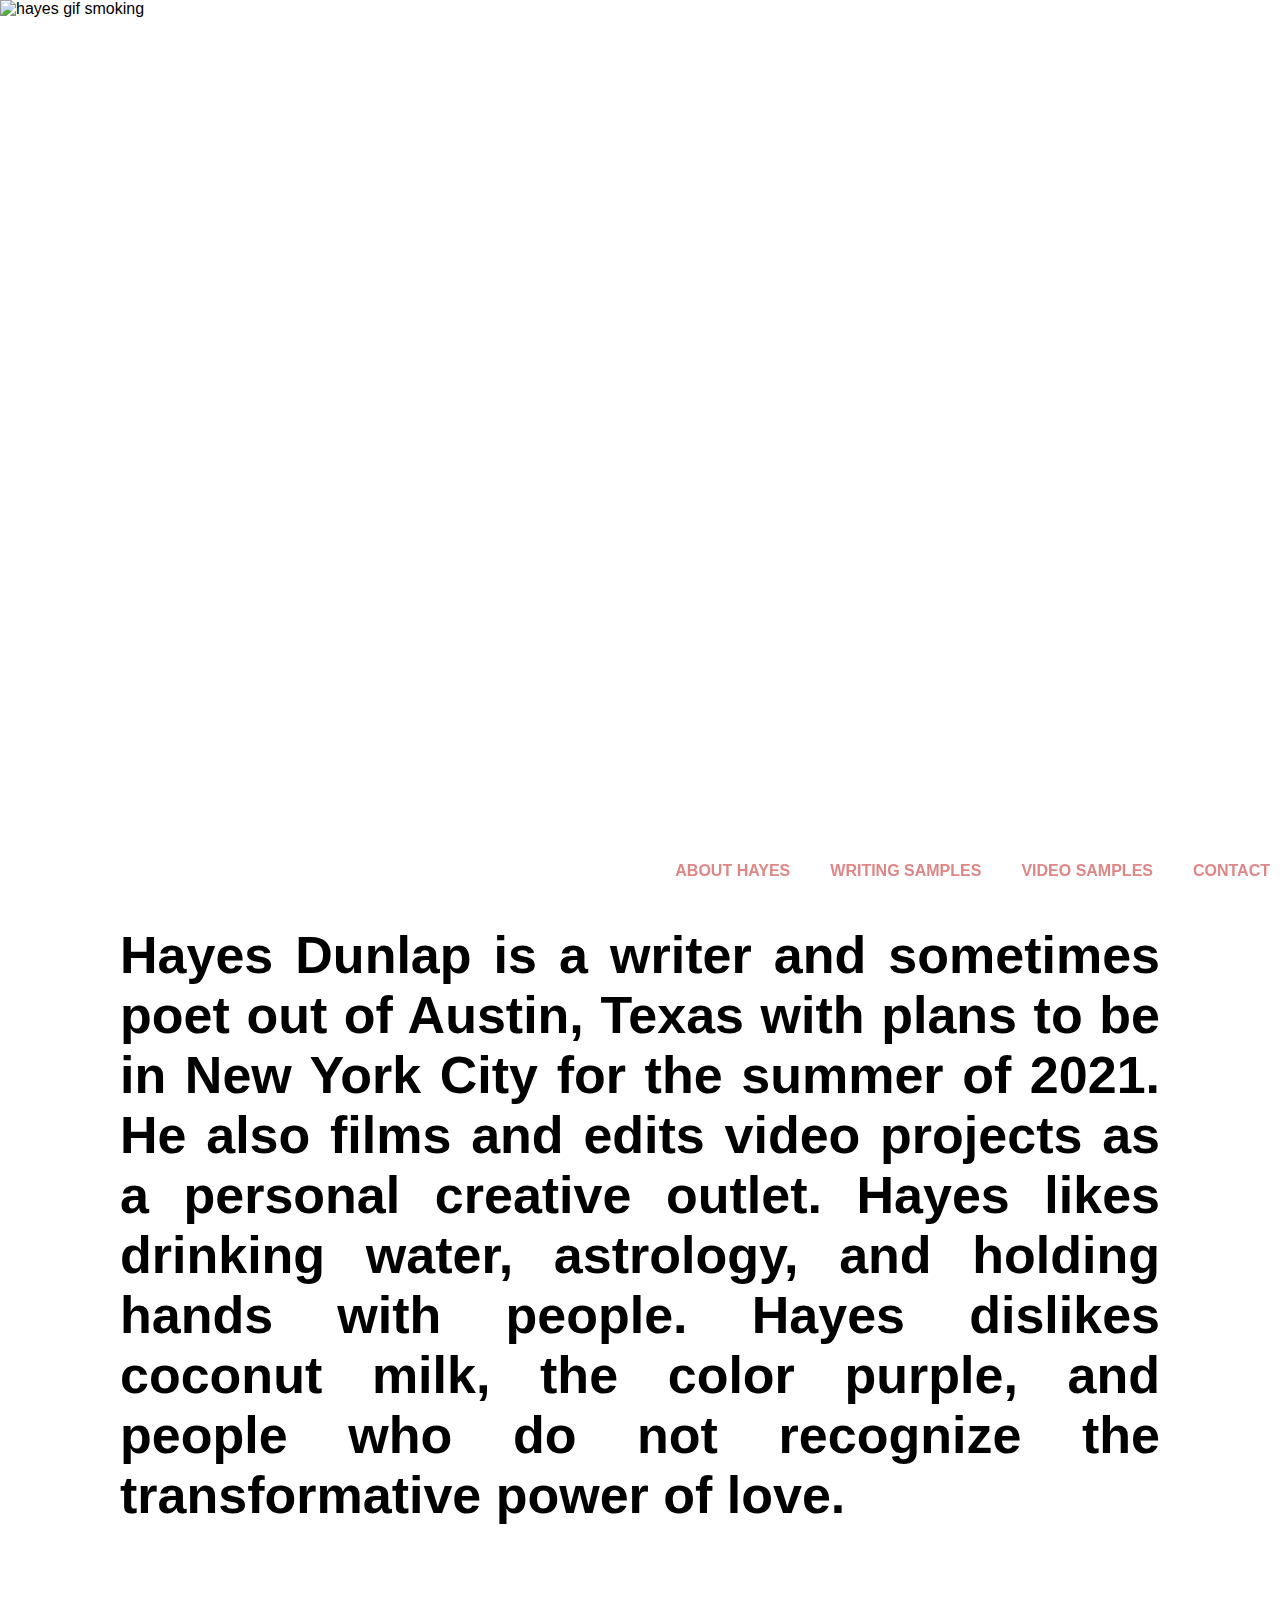
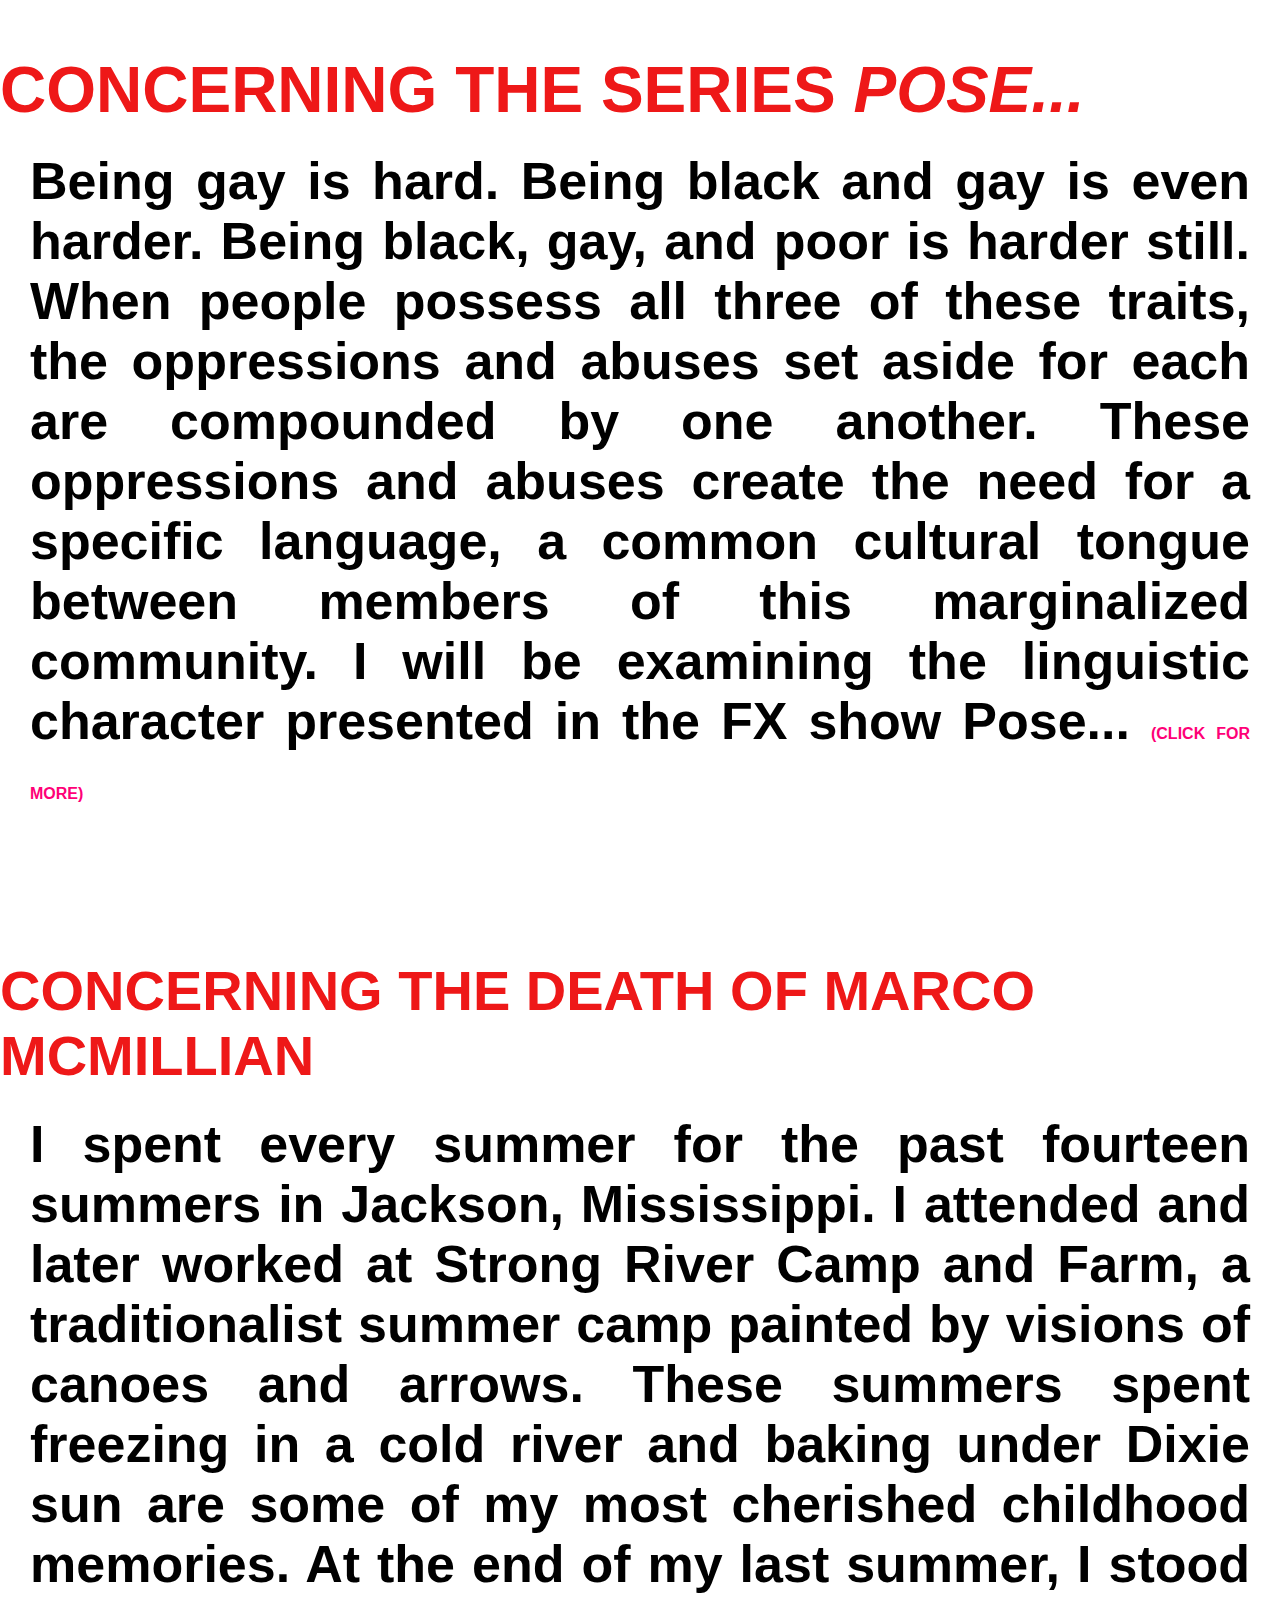
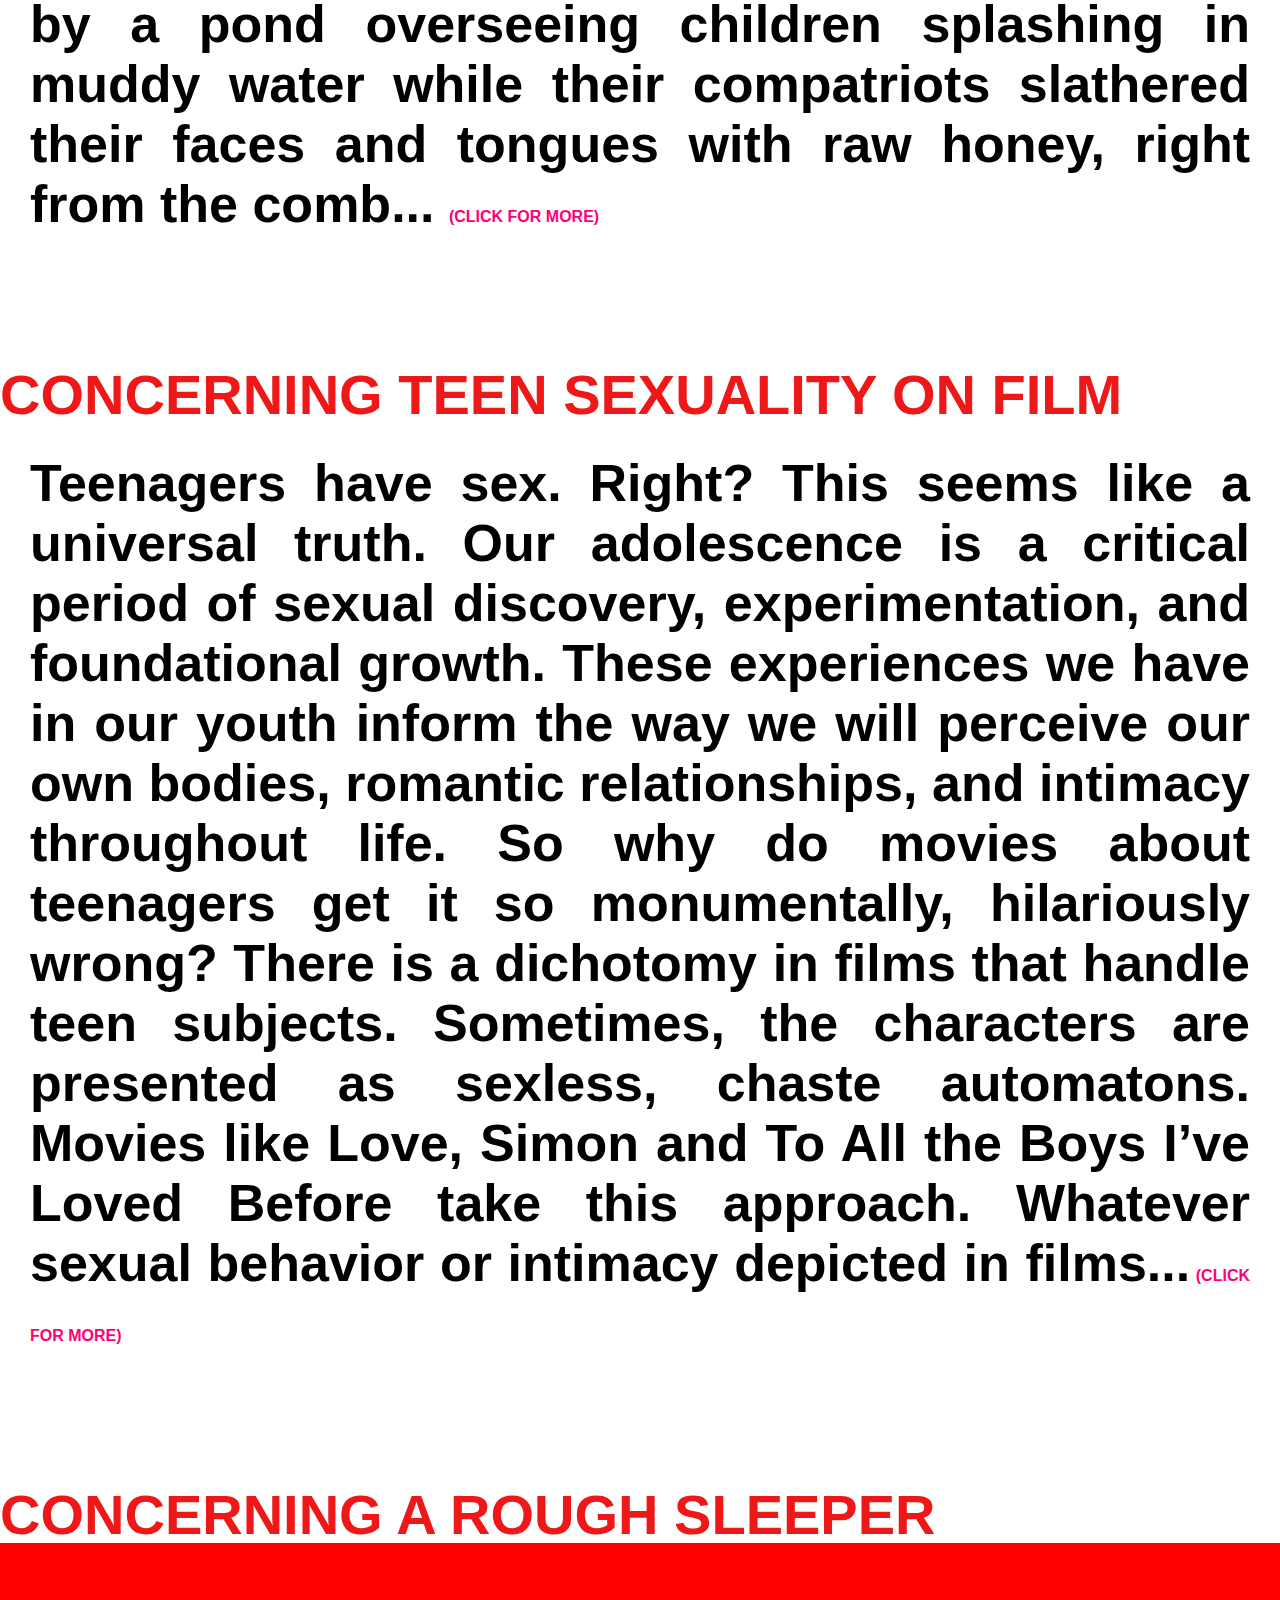
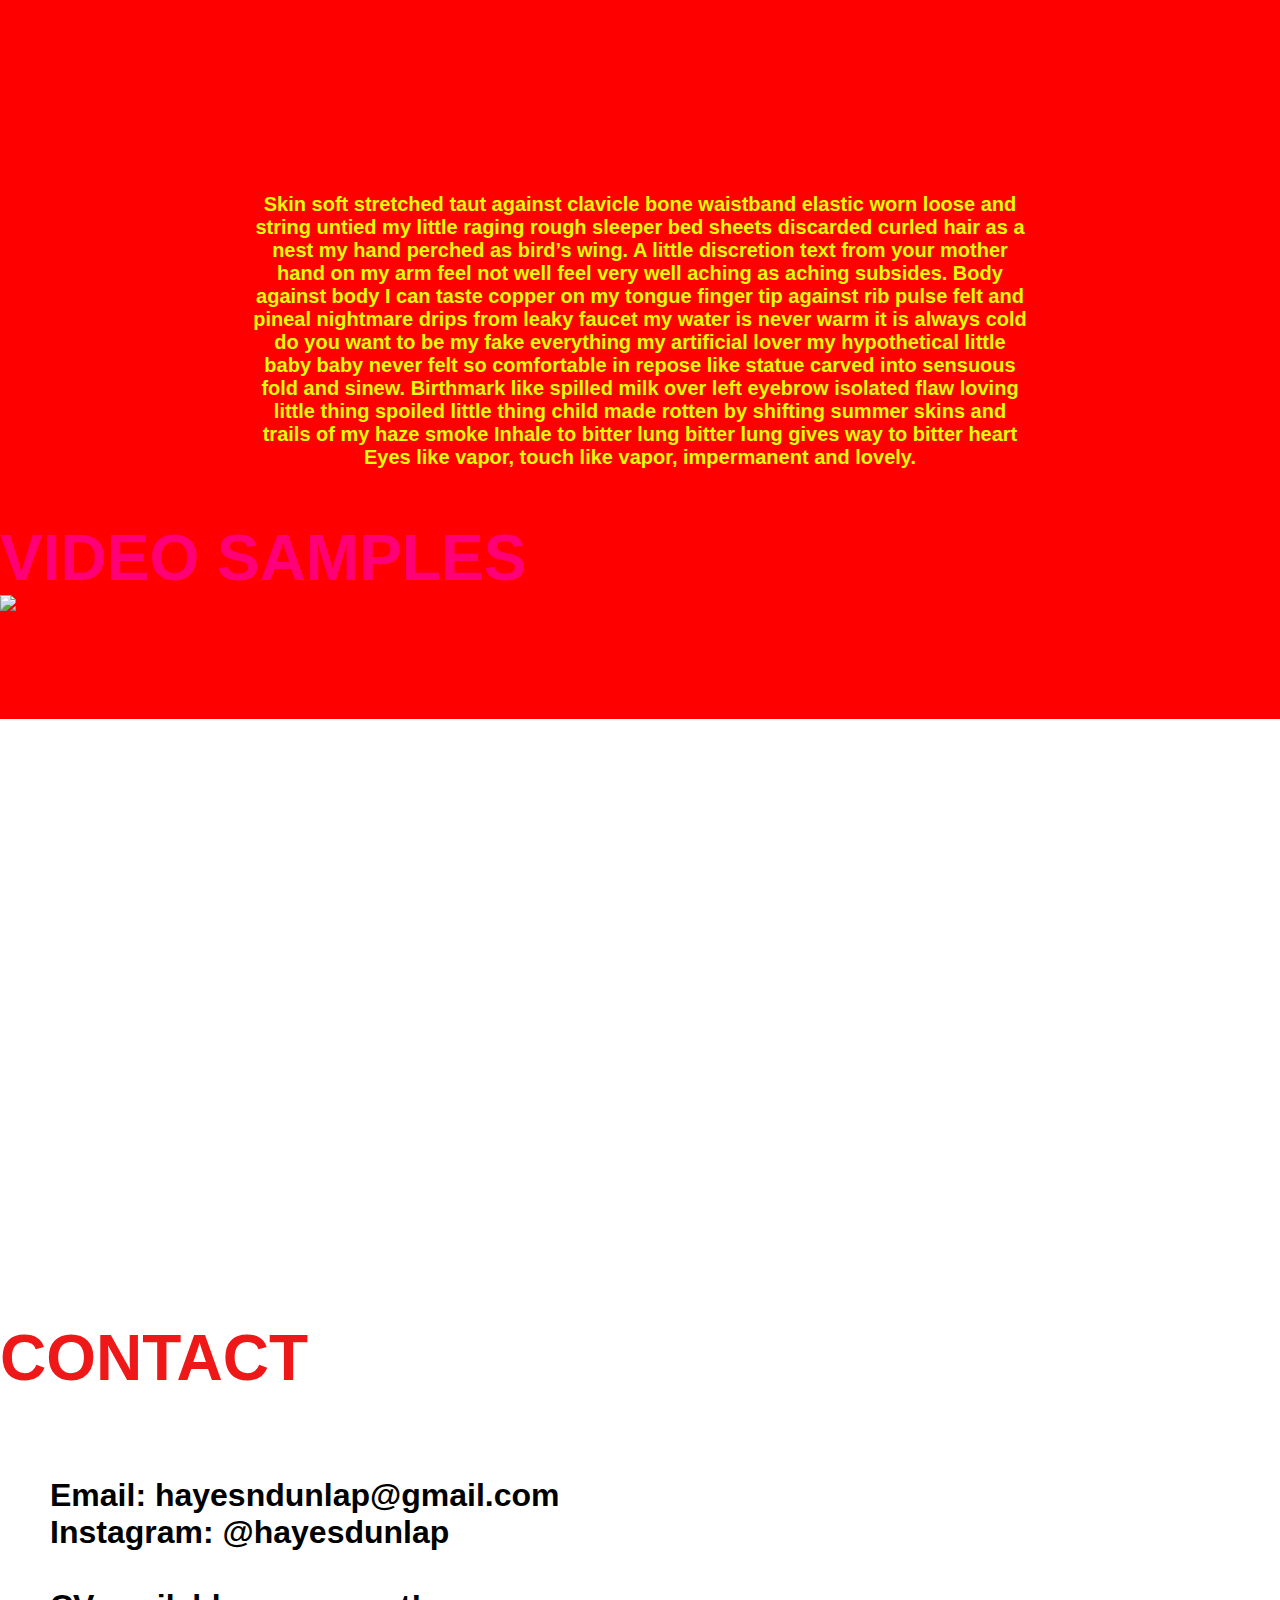
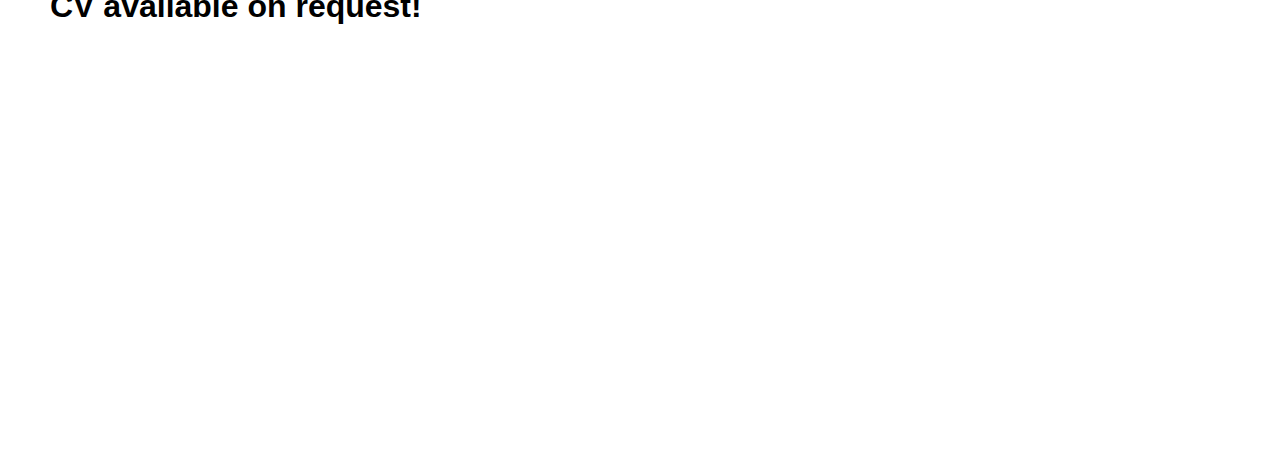
==== index.html @ b85bc540 "Add files via upload" ====
<!-- (づ｡◕‿‿◕｡)づ code by (ﾉ◕ヮ◕)ﾉ*:･ﾟ✧ asreen zangana ✧ﾟ･: *ヽ(◕ヮ◕ヽ) ʕ•ᴥ•ʔ (ㅅꈍ﹃ꈍ)*gᵒᵒᒄ ᵑⁱgᑋᵗ♡(ꈍ﹃ꈍㅅ)* -->
<!DOCTYPE html>
<html lang="en">
<head>
    <meta charset="UTF-8">
    <meta name="viewport" content="width=device-width, initial-scale=1.0">
    <title>Document</title>
    <link rel="stylesheet" href="styles.css">
    <link rel="preconnect" href="https://fonts.gstatic.com">
    <link href="https://fonts.googleapis.com/css2?family=Roboto:wght@900&display=swap" rel="stylesheet">
</head>
<body>
    <nav>
    <ul class="nav-bar">
        <li><a class="tab-a" id="abt-tab" href="#about-tab">about hayes</a></li>
        <li><a class="tab-a" id="wrtng-tab" href="#writing-tab">writing samples</a></li>
        <li><a class="tab-a" id="vid-tab" href="#video-tab">video samples</a></li>
        <li><a class="tab-a" id="cnt-tab" href="#contact-tab">contact</a></li>
    </ul>
</nav>
<div class="homescreenpages" id="home-tab">
<img class="gif-hayes-home" src="hayes-gifbigger.gif" alt="hayes gif smoking">
</div>
<div class="homescreenpages" id="about-tab">
    <h3 class="hayesbio">Hayes Dunlap is a writer and sometimes poet out of Austin, Texas with plans to be in New York City for the summer of 2021. He also films and edits video projects as a personal creative outlet. Hayes likes drinking water, astrology, and holding hands with people. Hayes dislikes coconut milk, the color purple, and people who do not recognize the transformative power of love.</h3> 
</div>
<div class="homescreenpages" id="posetitle">
    <h2 class="pose-title">Concerning the Series <em>Pose...</em></h2>
</div>

<div class="homescreenpages" id="writing-tab">
    <h3 class="poseparagraph">
        Being gay is hard. Being black and gay is even harder. Being black, gay, and poor is harder still. When people possess all three of these traits, the oppressions and abuses set aside for each are compounded by one another. These oppressions and abuses create the need for a specific language, a common cultural tongue between members of this marginalized community. I will be examining the linguistic character presented in the FX show Pose... <a href="pose.html" class="pose-link">(click for more)</a></h3>

<br>
<div class="homescreenpages" id="marcotitle">
    <h2 class="marco-title">Concerning the Death of Marco McMillian</h2>
</div>
    <h3 class="marcoparagraph">
        I spent every summer for the past fourteen summers in Jackson, Mississippi. I attended and later worked at Strong River Camp and Farm, a traditionalist summer camp painted by visions of canoes and arrows. These summers spent freezing in a cold river and baking under Dixie sun are some of my most cherished childhood memories. At the end of my last summer, I stood by a pond overseeing children splashing in muddy water while their compatriots slathered their faces and tongues with raw honey, right from the comb... <a href="marco.html" class="marco-link">(click for more)</a>
    </h3>
    <div class="homescreenpages" id="teentitle">
        <h2 class="teen-title">Concerning Teen Sexuality on Film</h2>
    </div>
    <h3 class="teenparagraph">
        Teenagers have sex. Right? This seems like a universal truth. Our adolescence is a critical period of sexual discovery, experimentation, and foundational growth. These experiences we have in our youth inform the way we will perceive our own bodies, romantic relationships, and intimacy throughout life. So why do movies about teenagers get it so monumentally, hilariously wrong?

        There is a dichotomy in films that handle teen subjects. Sometimes, the characters are presented as sexless, chaste automatons. Movies like Love, Simon and To All the Boys I’ve Loved Before take this approach. Whatever sexual behavior or intimacy depicted in films...<a href="teen.html" class="teen-link"> (click for more)</a>
    </h3>
    <div class="homescreenpages" id="roughtitle">
        <h2 class="rough-title">Concerning a Rough Sleeper</h2>
    </div>
        <h3 class="roughparagraph">
    Skin soft stretched taut against clavicle bone
waistband elastic worn loose and string untied
my little raging rough sleeper bed sheets discarded
curled hair as a nest my hand perched as bird’s wing.
A little discretion text from your mother hand on my arm 
feel not well feel very well aching as aching subsides.
Body against body I can taste copper on my tongue
finger tip against rib pulse felt and pineal nightmare drips
from leaky faucet my water is never warm it is always cold 
do you want to be my fake everything my artificial lover 
my hypothetical little baby baby never felt so comfortable in
repose like statue carved into sensuous fold and sinew.
Birthmark like spilled milk over left eyebrow isolated flaw
loving little thing spoiled little thing child made rotten by 
shifting summer skins and trails of my haze smoke
Inhale to bitter lung bitter lung gives way to bitter heart
Eyes like vapor, touch like vapor, impermanent and lovely.

</h3>

    </h3>
</div>
<div class="homescreenpages" id="video-tab">
<h2 class="videotab"><a href="video.html" class="video-link"> video samples</a></h2>
<img class="gif-friend-home" src="ezgif.com-gif-maker (1).gif">

</div>

<div class="homescreenpages" id="contact-tab">
<h2 class="contact-title">contact</h2>
<h3 class="contact-info">Email: hayesndunlap@gmail.com<br>
    Instagram: @hayesdunlap<br><br>
     
    CV available on request!</h3>
</div>

<script src="my.js"></script>
</body>
</html>
---- styles.css ----
html{scroll-behavior: smooth;}
body{ margin: 0; padding:0;font-family: Arial, Helvetica, sans-serif;}
h3{
    font-size: 1rem;
}
nav{
    width: 100%;
    overflow: hidden;
    position: fixed;
    top: 0;

}
ul{
    list-style: none;
    position: fixed;
    right: 0;
    bottom: 0;
    padding-right: 10px;
    padding-bottom: 0;
    margin-bottom: 0;
}
.home-button{
    color: red;
    font-weight: bold;
    text-decoration: none;
    position:fixed;
    right:0;
    padding-right:10px;
}

li{
    float: left;
}

/* css media grid */
/* .nav-bar{grid-area:nav;} */
#home-tab{grid-area:home;}
.hayesbio{grid-area:bio;}
.pose-title{grid-area:posetitle;}
.poseparagraph{grid-area:pose;}
.marco-title{grid-area:marcotitle;}
.marcoparagraph{grid-area:marco;}
.teen-title{grid-area:teentitle;}
.teenparagraph{grid-area:teen;}
.rough-title{grid-area:roughtitle;}
.roughparagraph{grid-area:rough;}
.video-tab{grid-area:video;}
.gif-friend-home{grid-area:gifhome;}
.contact-title{grid-area:contacttitle;}
.contact-info{grid-area:contactinfo;}

.nav-bar{
    text-align: center;
}

a{text-decoration:none; color:rgb(255, 0, 119);}
a:hover{color: rgb(255, 81, 0);}

.tab-a{
    text-decoration: none;
    padding: 20px; 
    display: block;
    text-transform: uppercase;
    font-weight: bold;
    color: rgb(223, 135, 135);
    right: 0;
    bottom: 0;
    border-radius: 2px;
    width:100%;
  
}
.hayes-home{
  height: 100%;
  width: 100%;
  text-decoration: none;
  display: flex;
  position: fixed;
  align-items: center;
  justify-content: center;
  font-size: 2rem;
  font-family: Arial, Helvetica, sans-serif;
  color:rgb(255, 0, 119);
}
.imghayes{
    width: 100%;
}
.videos{
    display: flex;
    position: fixed;

}
#homepage{
        height: 800px;
        display: inline-block;
        width: 100%; 
    }
.gif-hayes-home{
    width:100%;
}
.gif-friend-home{
    width:100%;
}

#home-tab{
        height: 800px;
        display: inline-block;
        width: 100%;
        background-color: white;
    }
#about-tab{
    height: 800px;
    display: inline-block;
    width: 100%;
    background-color: white;
}
.hayesbio{
    color:black;
    font-weight: bold;
    padding: 120px; 
    margin-top:5px;
    text-align: justify;
    font-size: 3.25rem;
}
.poseparagraph{
    font-weight: bold;
    padding: 30px; 
    margin-top:5px;
    text-align: justify;
    font-size: 3.25rem;
}
.marcoparagraph{
    font-weight: bold;
    padding: 30px; 
    margin-top:5px;
    text-align: justify;
    font-size: 3.25rem;
}
.teenparagraph{
    font-weight: bold;
    padding: 30px; 
    margin-top:5px;
    text-align: justify;
    font-size: 3.25rem;
}
.roughparagraph{
    color:black;
    font-weight: bold;
    padding: 250px; 
    margin-top:5px;
    text-align: center;
    font-size: 1.25rem;
    background-color:#FE0000;
    color: rgb(228, 252, 10);
}
#roughtitle{
    height: 50px;
    display: inline-block;
    width: 100%; 
}
.rough-title{
    color:#ee1818;
    font-size: 3.5rem;
    text-transform: uppercase;
    margin-bottom: 0;
}

#teentitle{
    height: 100px;
    display: inline-block;
    width: 100%; 
}
.teen-title{
    color:#ee1818;
    font-size: 3.5rem;
    text-transform: uppercase;
    margin-bottom: 0;
}
.teen-link{
    font-size: 1rem;
    text-transform: uppercase;
}
#marcotitle{
    height: 100px;
    display: inline-block;
    width: 100%; 
}
.marco-title{
    color:#ee1818;
    font-size: 3.5rem;
    text-transform: uppercase;
    margin-bottom: 0;
}
#writing-tab{
    height: 800px;
    display: inline-block;
    width: 100%; 
}
#posetitle{
    height: 100px;
    display: inline-block;
    width: 100%; 
}
.pose-title{
    color:#ee1818;
    font-size: 4rem;
    text-transform: uppercase;
    margin-bottom: 0;
}
.pose-paragraph, .marco-paragraph, .teen-paragraph{
        color:#ee1818;
        font-size: 4rem;
        text-transform: uppercase;
        margin-bottom: 0;

    }
#pose-pg, #marco-pg, #teen-pg{
    padding:20px;
    text-align: justify;
}
#video-tab{
    height: 800px;
    display: inline-block;
    width: 100%; 
}
.videotab{
    color:#ee1818;
    font-size: 4rem;
    text-transform: uppercase;
    margin-bottom: 0;
}
#contact-tab{
    height: 800px;
    display: inline-block;
    width: 100%; 
}
#posepg{
    font-weight: bold;
    padding: 30px; 
    margin-top:5px;
    text-align: justify;
    font-size: 3.25rem;
}
.pose-link{
    font-size: 1rem;
    text-transform: uppercase;
}
#pose-pg, #marco-pg, #teen-pg{
    font-size: 4rem;
    color:white;
}
.pose-body, .marco-body, .teen-body{
    background-color:black;
}
.marco-link{
    font-size: 1rem;
    text-transform: uppercase;
}
.contact-title{
    color:#ee1818;
    font-size: 4rem;
    text-transform: uppercase;
    margin-bottom: 0;
}
.contact-info{
    font-size: 2rem;
    padding: 50px;
}



@media only screen 
    and (min-width: 200px) and (max-width: 600px){
    .nav-bar
    {
        text-align:justify;
        font-size:.25rem;
        height:50px;
        padding-left:10px;
    }
    .container{
        display:grid!important;
        grid-template-columns: 1fr;
        grid-auto-rows: 1fr;
        grid-gap:10px;
        grid-template-areas: 
        "home"
        "bio"
        "posetitle"
        "pose"
        "marcotitle"
        "marco"
        "teentitle"
        "teen"
        "roughtitle"
        "rough"
        "video"
        "gifhome"
        "contacttile"
        "contactinfo";
        height: 100vh;
        width: 100vw;
    
    }
    .gif-hayes-home{
        height:300px;
    
    }
    #pose-pg, #marco-pg, #teen-pg{
        font-size:1.5rem;
    }
    .hayesbio{
        font-size:.75rem;
        padding-top:30px;
        padding-bottom:40px;
        padding-right: 20px;
        padding-left:20px;
    }
    #home-tab{
        height:300px;
    }
    #about-tab{
        height:100px;
    }
    .pose-title{
        font-size:1rem;
        padding-top:60px;
    }
    .poseparagraph{
        font-size:.75rem;
        padding-top:0;
    }
    .pose-paragraph, .marco-paragraph, .teen-paragraph{
        font-size:2rem;
    }
    .pose-link, .marco-link, .teen-link{
        font-size:.75rem;
    }
    .marco-title{
        font-size:1rem;
    }
    #marcotitle{
        height:75px;
    }
    .marcoparagraph{
        font-size:.75rem;
        padding-top:0;

    }
    .teen-title{
        font-size:1rem;
    }
    #teentitle{
        height:50px;
    }
    .teenparagraph{
        font-size:.75rem;
        padding-top:0;
    }
    .rough-title{
        font-size:1rem;
    }
    .roughparagraph{
        padding:0;
        font-size:.75rem;
    }
    #video-tab{
        height:550px;
    }
    .videotab{
        font-size:1rem;
        padding-top:150px;
    }
    .contact-title{
        font-size:1rem;
    }
    .contact-info{
        font-size:.75rem;
    }
    /* .gif-friend-home{
        padding-top:150px;
    } */
}
    
    /* #home-tab, #about-tab, #writing-tab{
        height: 200px;
    }
    .gif-hayes-home{
        width:100%;
    }
    .hayesbio{
        padding: 20px;
        font-size: 1rem;
        height: 200px;
    }
    .pose-title, #posetitle, .marco-title, #marcotitle, #teentitle, .teen-title{
        height: 50px;
        padding: 10px 20px;
        font-size: 1rem;
        margin-bottom: 0;
    }
    .pose-paragraph{
        color:#ee1818;
        font-size: 4rem;
        text-transform: uppercase;
        margin-bottom: 0;

    }
    .poseparagraph, .video-link, .marcoparagraph, .teenparagraph, .contact-info, .rough-title{
        padding: 20px;
        font-size: 1rem;
        height: 200px;
        margin-bottom: 0;
    }
    #video-tab{
        height: 80px;
    }
    .roughparagraph{
        height: 300px;
        padding: 20px;
        font-size: 1rem;
    }
    .teenparagraph, .marcoparagraph, .poseparagraph{
        padding-top:0;
    }
    .marco-paragraph, .teen-paragraph, .pose-paragraph{
        font-size: 1.25rem;
        padding-top: 20px;
    }  */

    @media only screen 
    and (min-width: 601px) and (max-width: 1100px){
        body{
            font-size:1rem;
        }
        .tab-a
        {
            width: 50%;
            bottom: 0;
            text-align:justify;
            font-size:.5rem;
        }
        .nav-bar
    {
        text-align:justify;
        font-size:.25rem;
        height:50px;
        padding-left:10px;
    }
    #pose-pg, #marco-pg, #teen-pg{
        font-size:1.5rem;
    }
    .pose-paragraph, .marco-paragraph, .teen-paragraph{
        font-size:2rem;
    }
    .container{
        display:grid!important;
        grid-template-columns: 1fr;
        grid-auto-rows: 1fr;
        grid-gap:10px;
        grid-template-areas: 
        "home"
        "bio"
        "posetitle"
        "pose"
        "marcotitle"
        "marco"
        "teentitle"
        "teen"
        "roughtitle"
        "rough"
        "video"
        "gifhome"
        "contacttile"
        "contactinfo";
        height: 100vh;
        width: 100vw;
    
    }
    .gif-hayes-home{
        height:300px;
    
    }
    .pose-link, .marco-link, .teen-link{
        font-size:.75rem;
    }
    .hayesbio{
        font-size:.75rem;
        padding-top:30px;
        padding-bottom:40px;
        padding-right: 20px;
        padding-left:20px;
    }
    #home-tab{
        height:300px;
    }
    #about-tab{
        height:100px;
    }
    .pose-title{
        font-size:1rem;
        padding-top:60px;
    }
    .poseparagraph{
        font-size:.75rem;
        padding-top:0;
    }
    .marco-title{
        font-size:1rem;
    }
    #marcotitle{
        height:75px;
    }
    .marcoparagraph{
        font-size:.75rem;
        padding-top:0;

    }
    .teen-title{
        font-size:1rem;
    }
    #teentitle{
        height:50px;
    }
    .teenparagraph{
        font-size:.75rem;
        padding-top:0;
    }
    .rough-title{
        font-size:1rem;
    }
    .roughparagraph{
        padding:0;
        font-size:.75rem;
    }
    #video-tab{
        height:550px;
    }
    .videotab{
        font-size:1rem;
        padding-top:150px;
    }
    .contact-title{
        font-size:1rem;
    }
    .contact-info{
        font-size:.75rem;
    }
}

        /* .homescreenpages{
            height: 200px;
        }
        #home-tab, #about-tab, #writing-tab{
            height: 200px;
        }
        .gif-hayes-home{
            width:100%;

        }
        .hayesbio, .poseparagraph, .marcoparagraph,.video-link, .contact-info, .pose-title, #marco-title,.marco-title, .teen-title, .rough-title{
            padding: 20px;
            font-size: 1.25rem;
            height: 200px;
        }
        .teenparagraph{
            height:250px;
            padding: 20px;
            font-size: 1.25rem;
        }
        .roughparagraph{
            padding: 20px;
            font-size: 1.25rem;
            height: 375px;
        }
        .videotab,  #video-tab{height:50px; margin-top:50px; padding-top: 50px; padding-bottom:50px;}
        .marco-paragraph, .teen-paragraph, .pose-paragraph{
            font-size: 1.25rem;
            padding-top: 20px;
        }
    
    }
} */
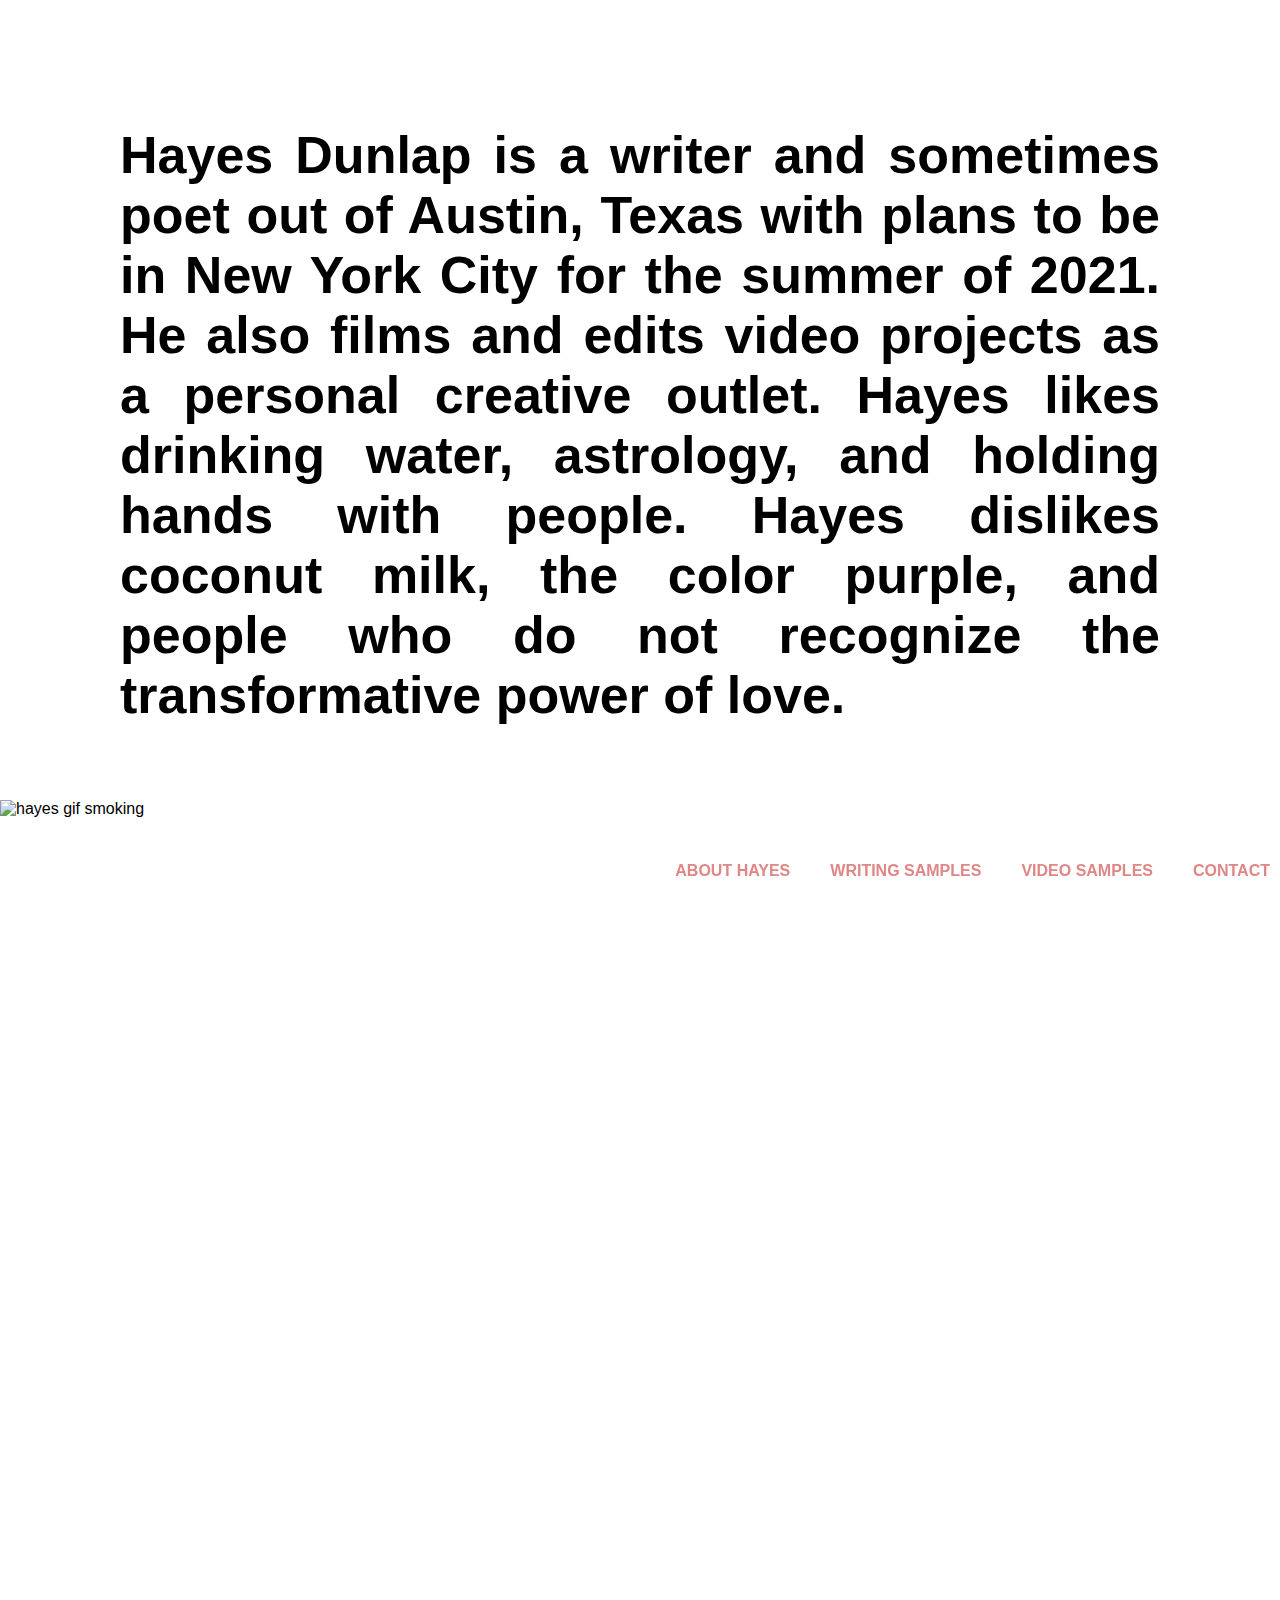
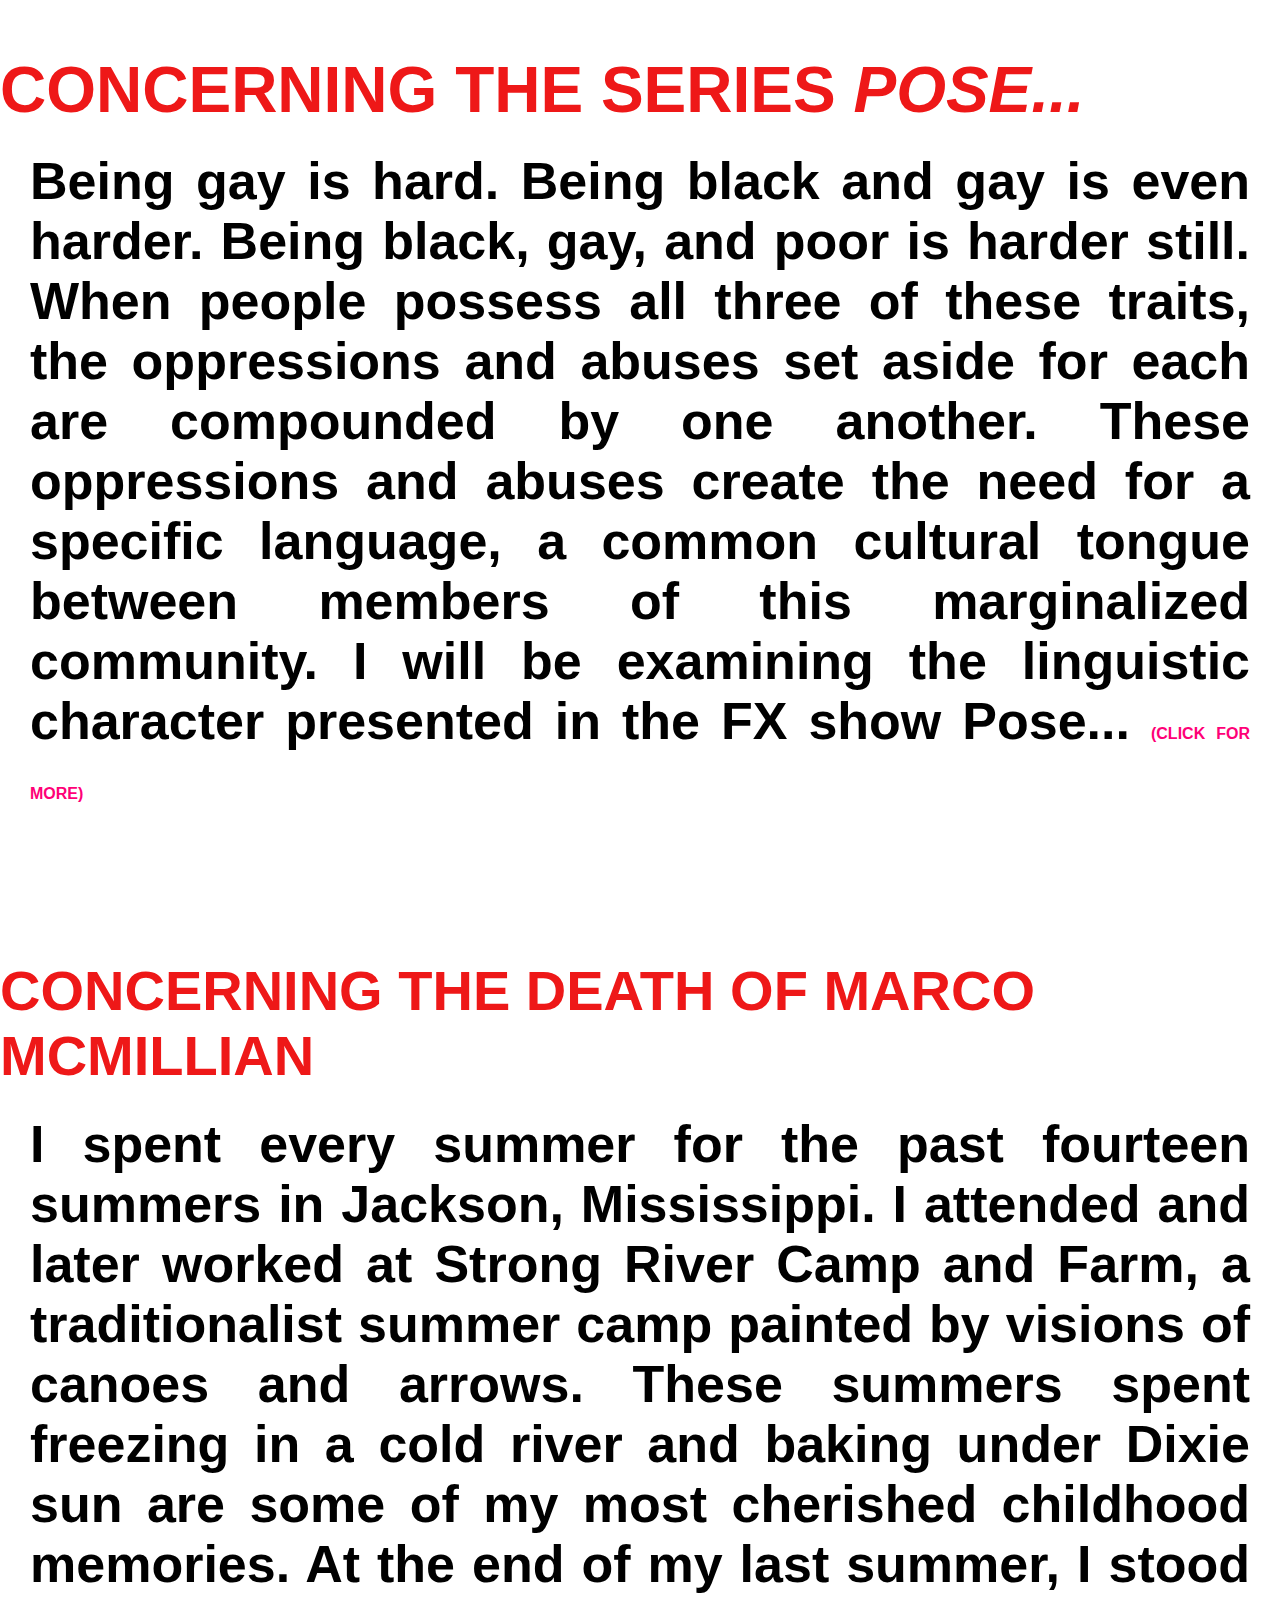
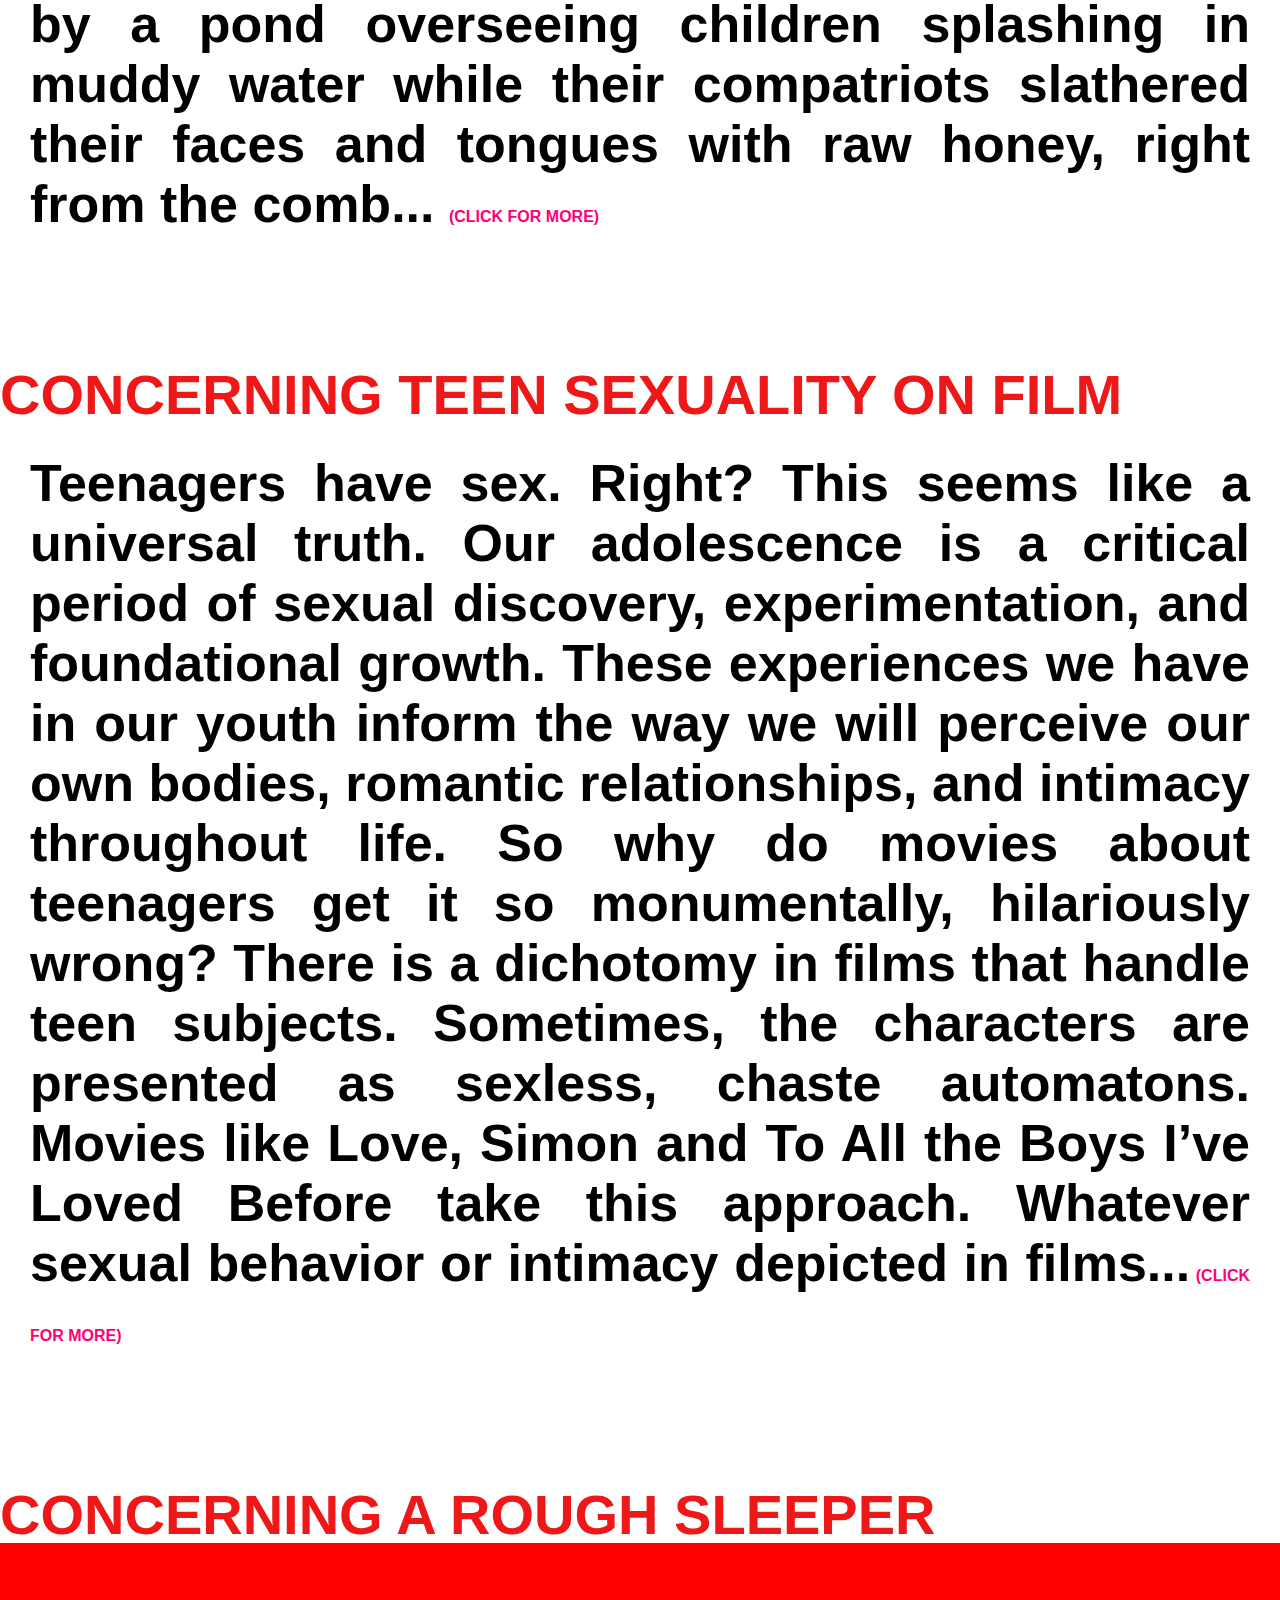
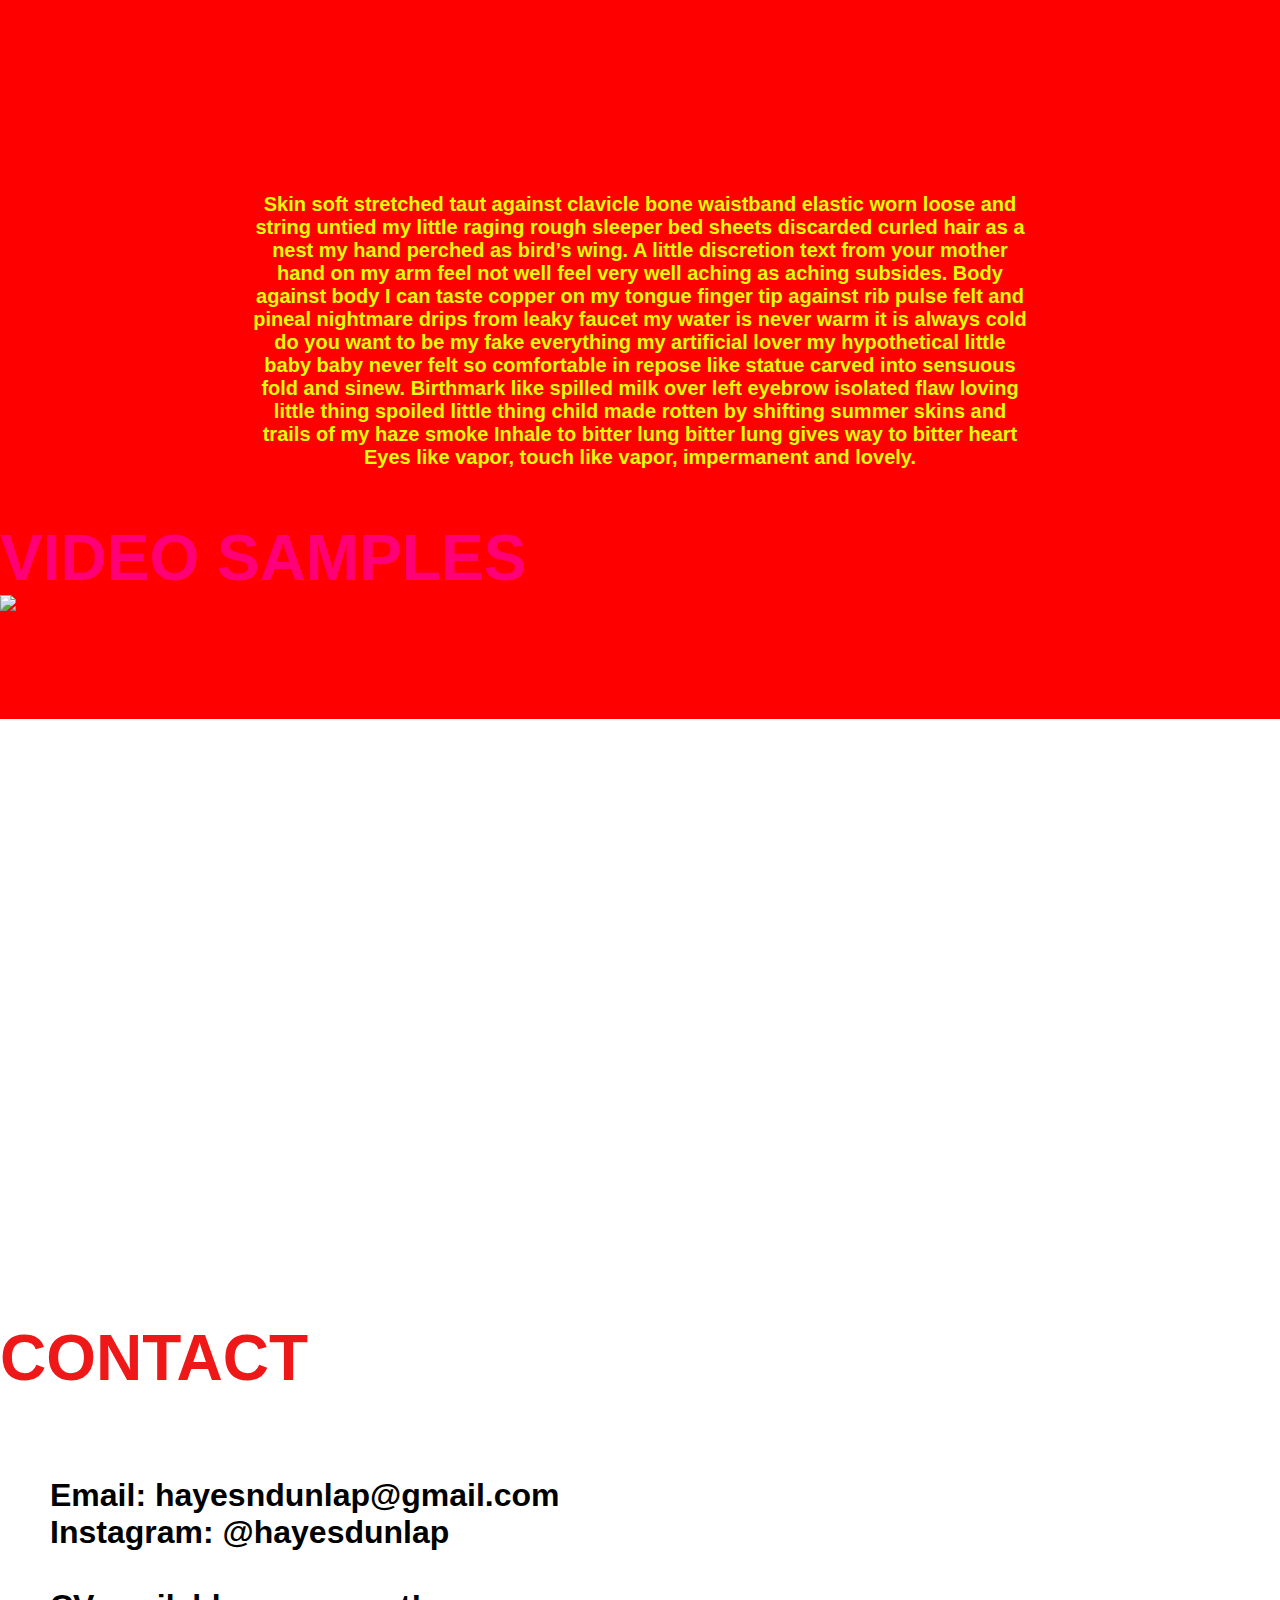
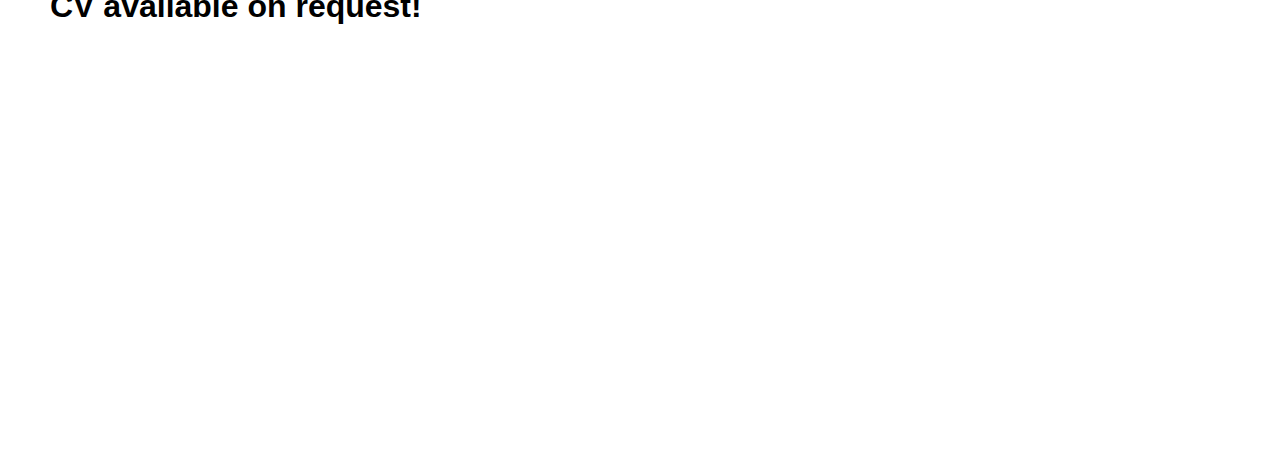
==== commit 79c5743a: "Update index.html" ====
--- a/index.html
+++ b/index.html
@@ -18,12 +18,13 @@
         <li><a class="tab-a" id="cnt-tab" href="#contact-tab">contact</a></li>
     </ul>
 </nav>
-<div class="homescreenpages" id="home-tab">
+    <div class="homescreenpages" id="about-tab">
+    <h3 class="hayesbio">Hayes Dunlap is a writer and sometimes poet out of Austin, Texas with plans to be in New York City for the summer of 2021. He also films and edits video projects as a personal creative outlet. Hayes likes drinking water, astrology, and holding hands with people. Hayes dislikes coconut milk, the color purple, and people who do not recognize the transformative power of love.</h3> 
+</div>
+ <div class="homescreenpages" id="home-tab">
 <img class="gif-hayes-home" src="hayes-gifbigger.gif" alt="hayes gif smoking">
 </div>
-<div class="homescreenpages" id="about-tab">
-    <h3 class="hayesbio">Hayes Dunlap is a writer and sometimes poet out of Austin, Texas with plans to be in New York City for the summer of 2021. He also films and edits video projects as a personal creative outlet. Hayes likes drinking water, astrology, and holding hands with people. Hayes dislikes coconut milk, the color purple, and people who do not recognize the transformative power of love.</h3> 
-</div>
+
 <div class="homescreenpages" id="posetitle">
     <h2 class="pose-title">Concerning the Series <em>Pose...</em></h2>
 </div>
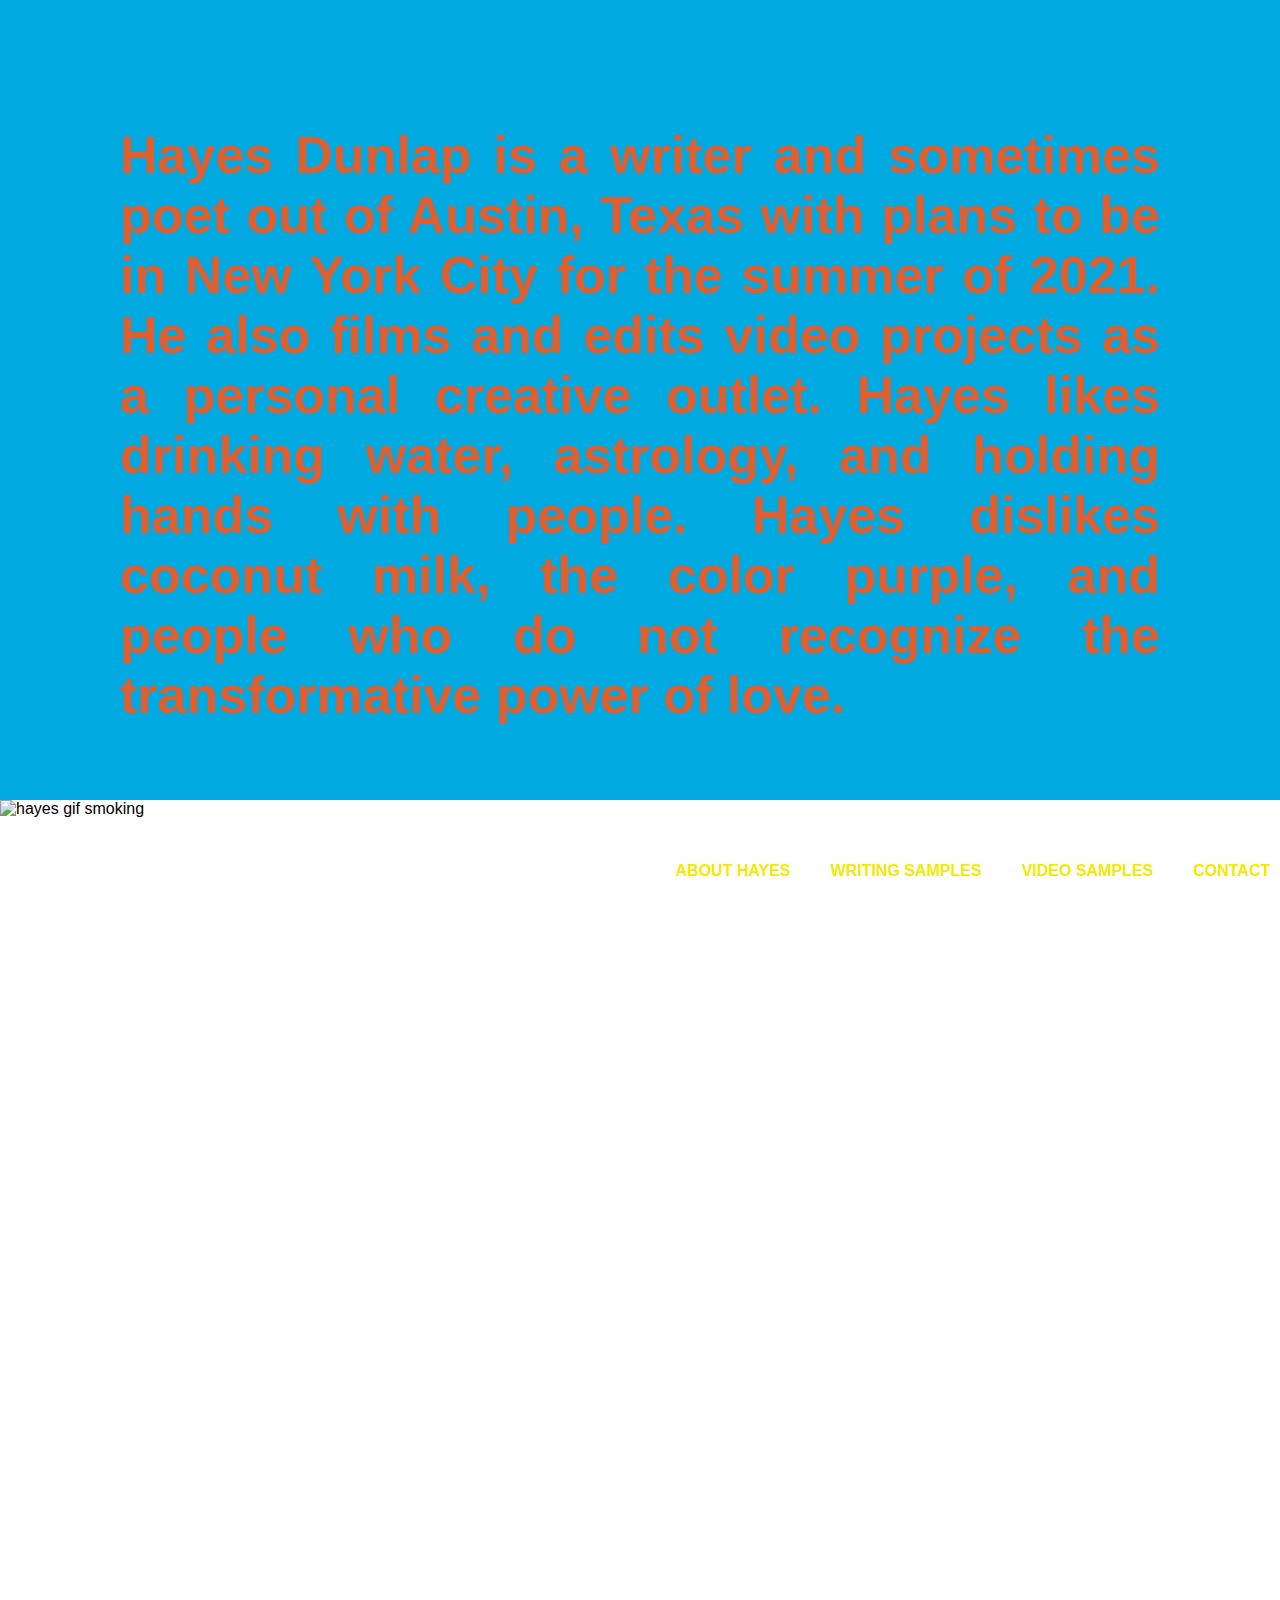
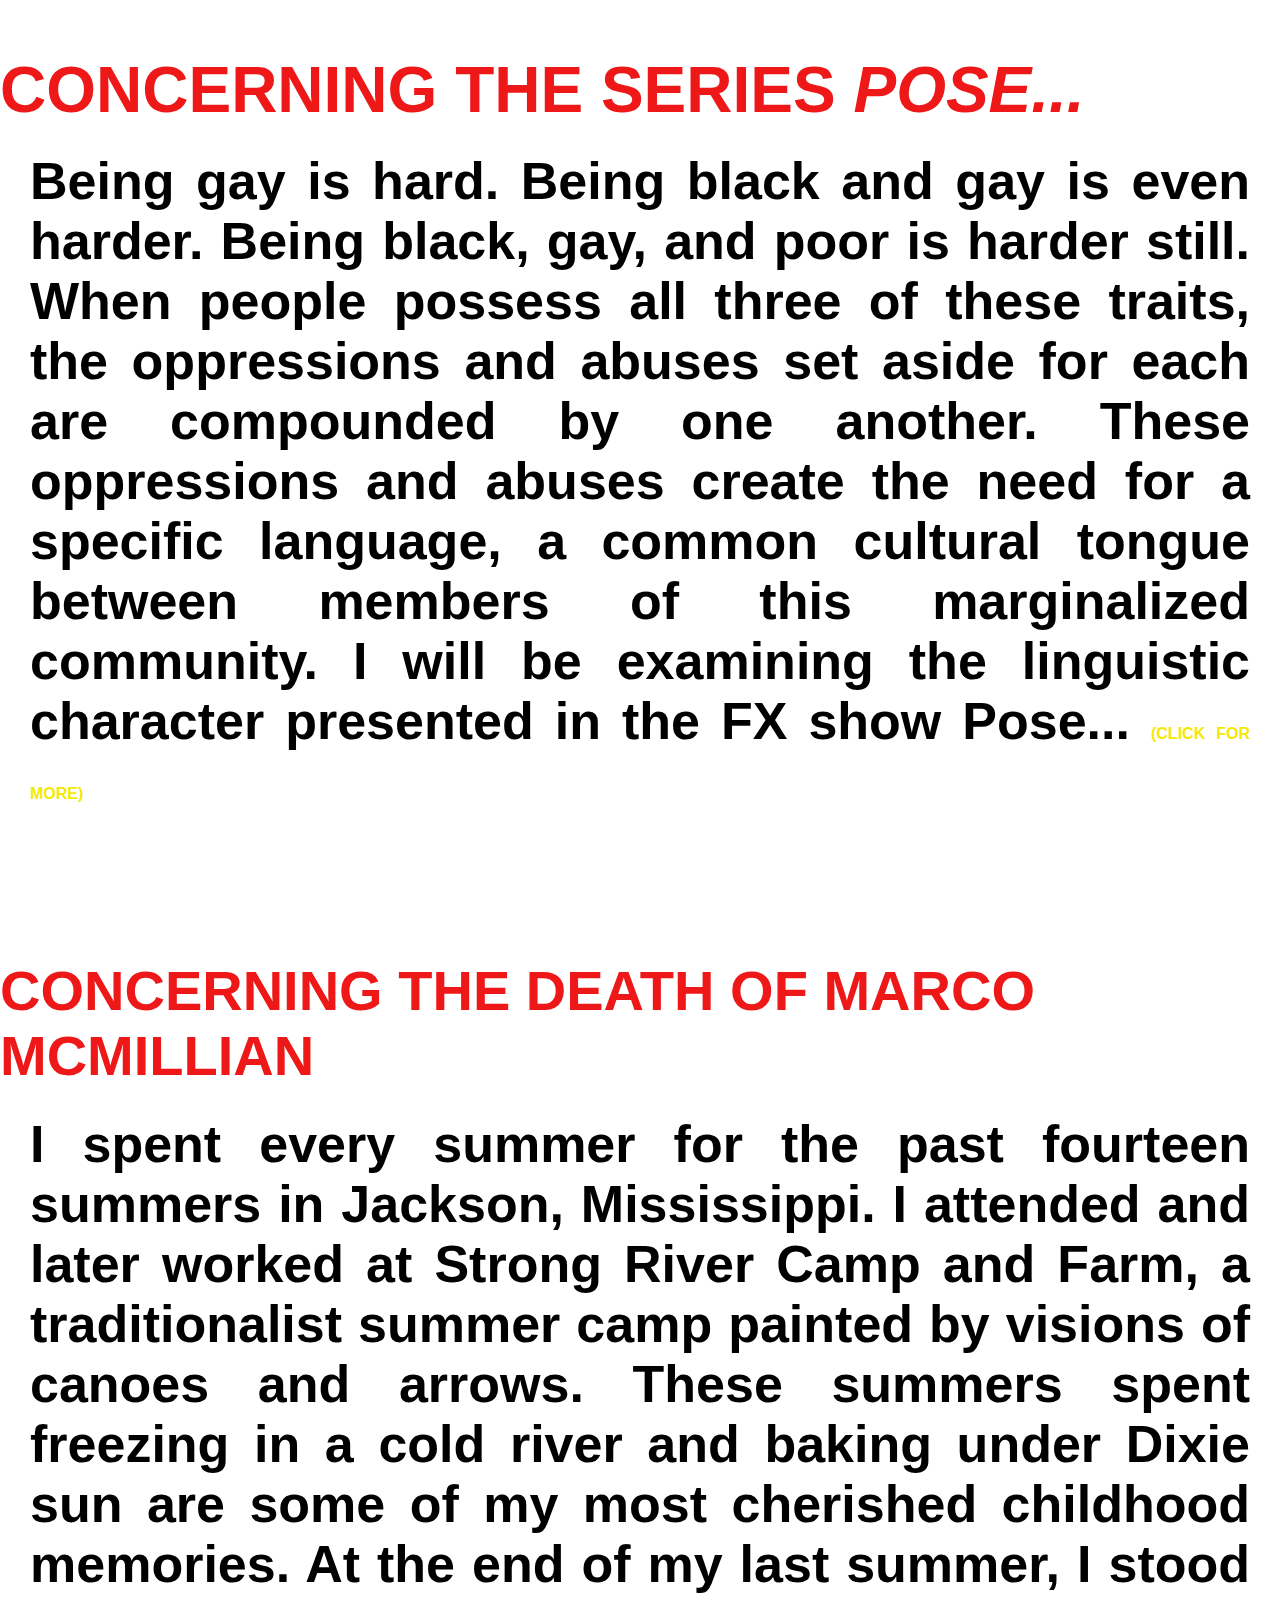
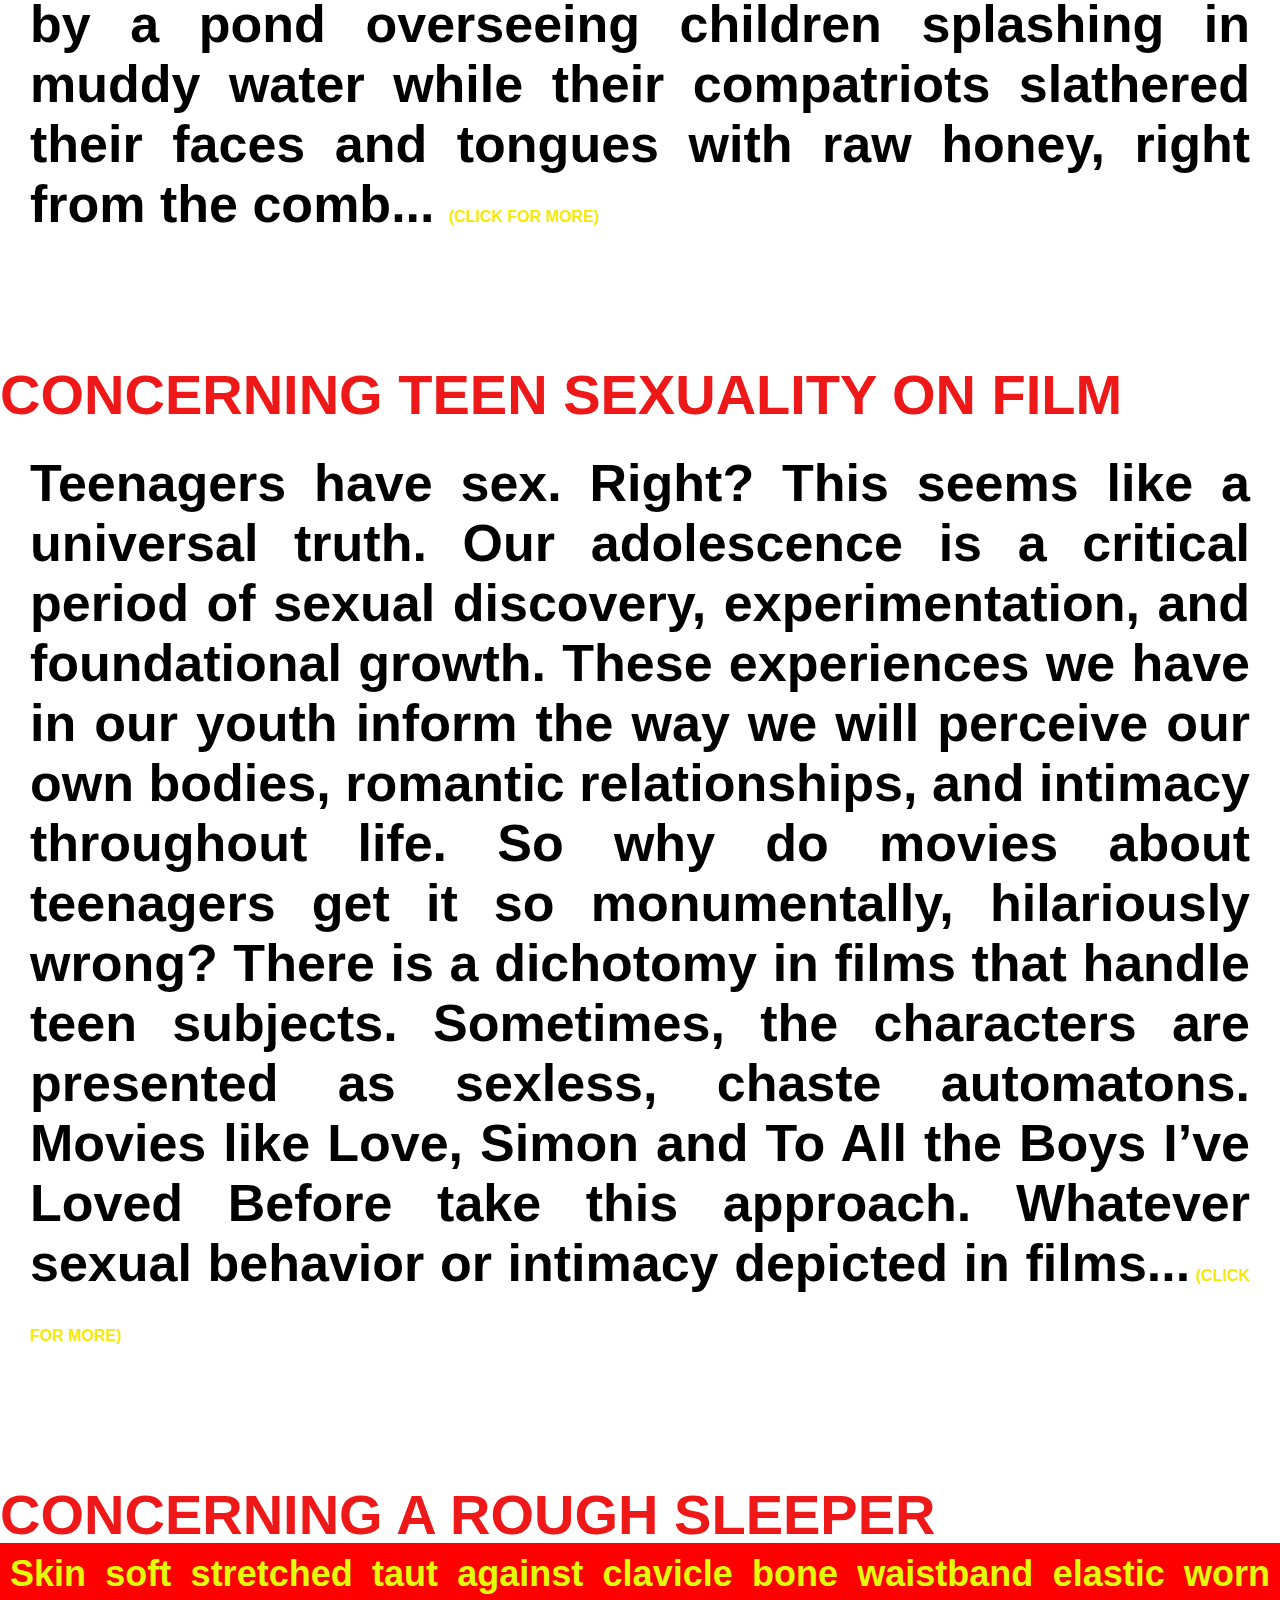
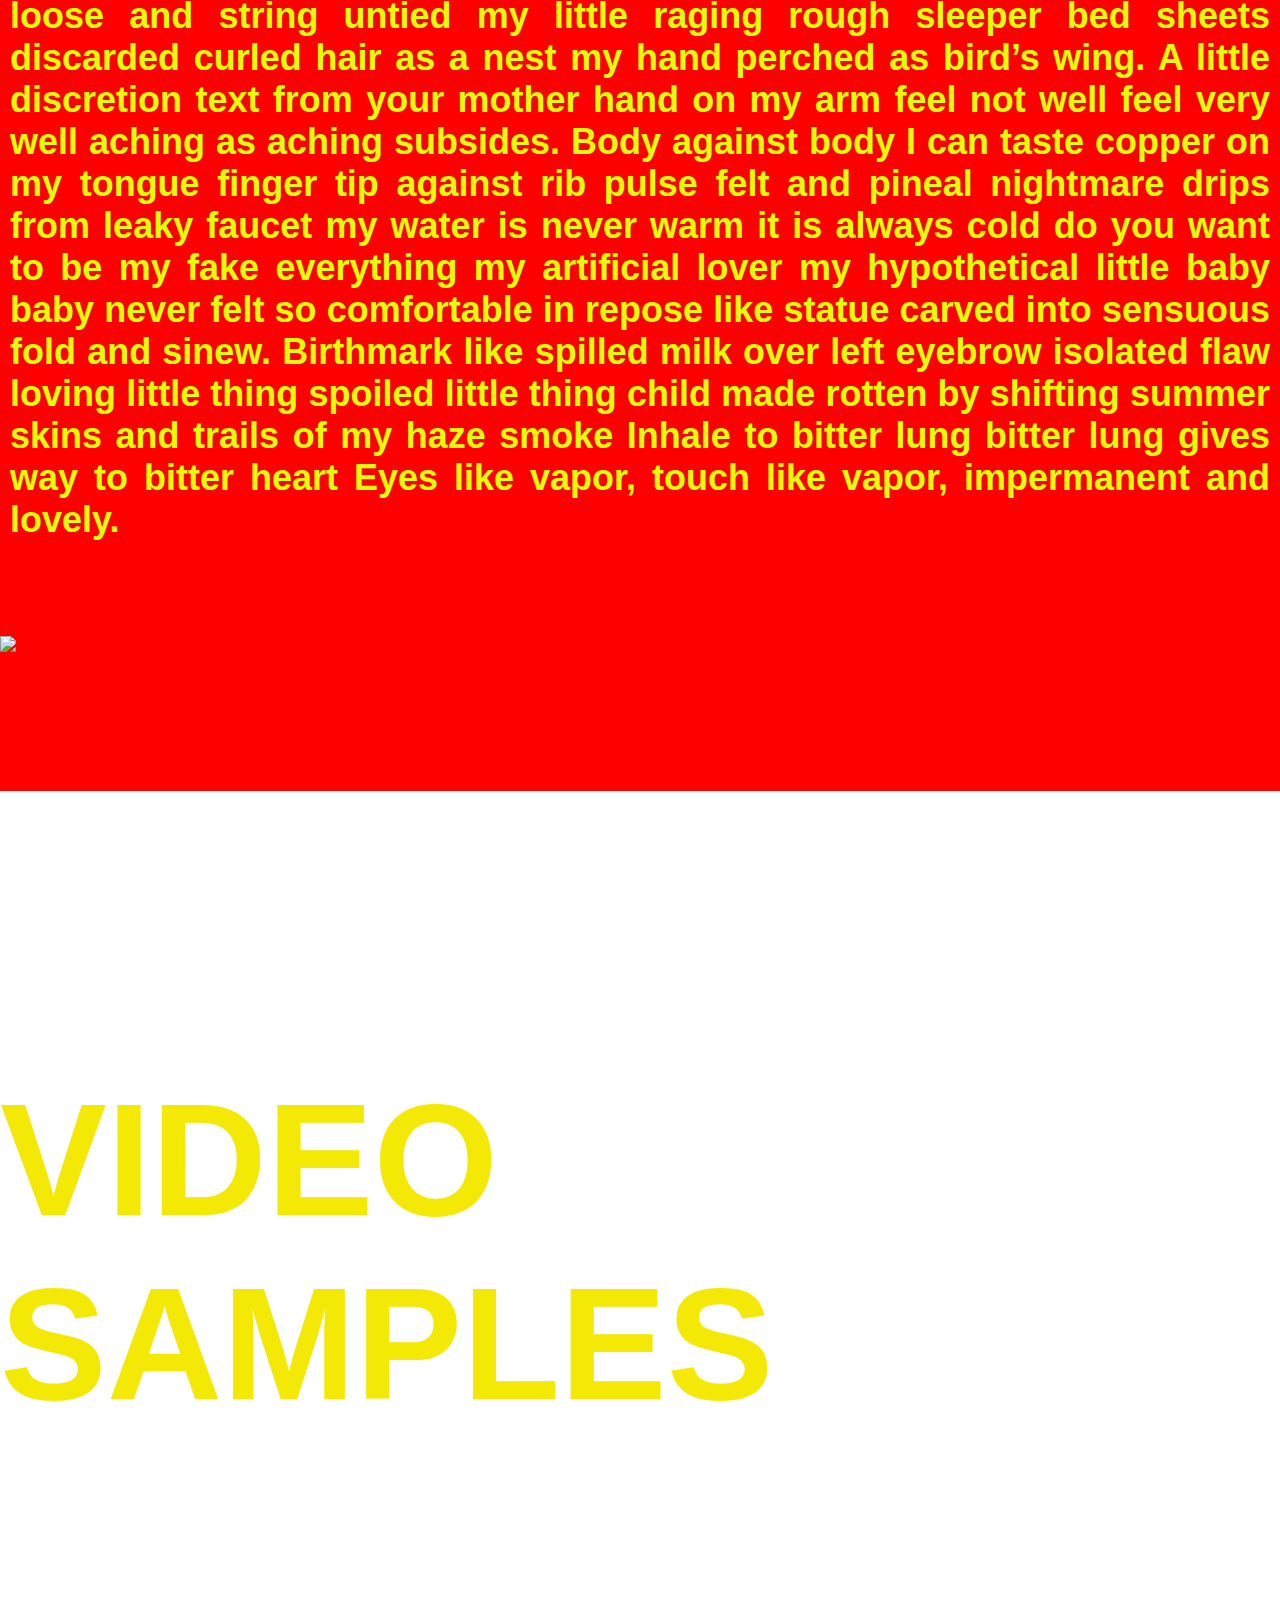
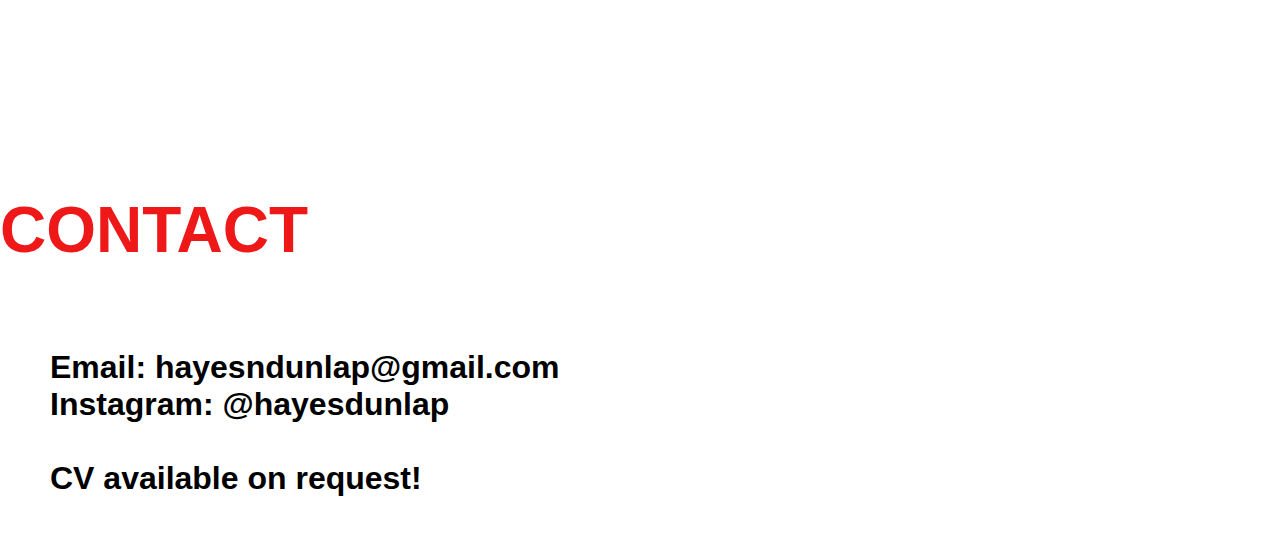
==== commit b017c6a4: "Update index.html" ====
--- a/index.html
+++ b/index.html
@@ -52,7 +52,7 @@
         <h2 class="rough-title">Concerning a Rough Sleeper</h2>
     </div>
         <h3 class="roughparagraph">
-    Skin soft stretched taut against clavicle bone
+    <div class="roughhomepg"> Skin soft stretched taut against clavicle bone
 waistband elastic worn loose and string untied
 my little raging rough sleeper bed sheets discarded
 curled hair as a nest my hand perched as bird’s wing.
@@ -69,7 +69,7 @@
 shifting summer skins and trails of my haze smoke
 Inhale to bitter lung bitter lung gives way to bitter heart
 Eyes like vapor, touch like vapor, impermanent and lovely.
-
+            </div>
 </h3>
 
     </h3>
--- a/styles.css
+++ b/styles.css
@@ -53,7 +53,7 @@
     text-align: center;
 }
 
-a{text-decoration:none; color:rgb(255, 0, 119);}
+a{text-decoration:none; color:#F4E904}
 a:hover{color: rgb(255, 81, 0);}
 
 .tab-a{
@@ -62,7 +62,7 @@
     display: block;
     text-transform: uppercase;
     font-weight: bold;
-    color: rgb(223, 135, 135);
+    color: :#268242;
     right: 0;
     bottom: 0;
     border-radius: 2px;
@@ -99,6 +99,10 @@
 }
 .gif-friend-home{
     width:100%;
+    position:absolute;
+    z-index:1;
+    padding-top:100px;
+  
 }
 
 #home-tab{
@@ -111,10 +115,10 @@
     height: 800px;
     display: inline-block;
     width: 100%;
-    background-color: white;
+    background-color: #01AAE1;
 }
 .hayesbio{
-    color:black;
+    color:#DF5F30;
     font-weight: bold;
     padding: 120px; 
     margin-top:5px;
@@ -145,10 +149,13 @@
 .roughparagraph{
     color:black;
     font-weight: bold;
-    padding: 250px; 
+    padding-top: 10px;
+    padding-left:10px;
+    padding-right:10px;
+    padding-bottom:250px;
     margin-top:5px;
-    text-align: center;
-    font-size: 1.25rem;
+    text-align: justify;
+    font-size: 2.25rem;
     background-color:#FE0000;
     color: rgb(228, 252, 10);
 }
@@ -224,9 +231,12 @@
 }
 .videotab{
     color:#ee1818;
-    font-size: 4rem;
-    text-transform: uppercase;
-    margin-bottom: 0;
+    font-size: 10rem;
+    text-transform: uppercase;
+    margin-bottom: 0;
+    z-index:2;
+    position:absolute;
+    padding-top:400px;
 }
 #contact-tab{
     height: 800px;
@@ -260,6 +270,7 @@
     font-size: 4rem;
     text-transform: uppercase;
     margin-bottom: 0;
+    padding-top:400px;
 }
 .contact-info{
     font-size: 2rem;
@@ -303,14 +314,15 @@
     }
     .gif-hayes-home{
         height:300px;
+        padding-top:50px;
     
     }
     #pose-pg, #marco-pg, #teen-pg{
         font-size:1.5rem;
     }
     .hayesbio{
-        font-size:.75rem;
-        padding-top:30px;
+        font-size:1.25rem;
+        padding-top:150px;
         padding-bottom:40px;
         padding-right: 20px;
         padding-left:20px;
@@ -319,7 +331,7 @@
         height:300px;
     }
     #about-tab{
-        height:100px;
+        height:700px;
     }
     .pose-title{
         font-size:1rem;
@@ -364,7 +376,7 @@
         font-size:.75rem;
     }
     #video-tab{
-        height:550px;
+        height:500px;
     }
     .videotab{
         font-size:1rem;
@@ -372,6 +384,7 @@
     }
     .contact-title{
         font-size:1rem;
+        padding-top:0;
     }
     .contact-info{
         font-size:.75rem;
@@ -476,16 +489,16 @@
         width: 100vw;
     
     }
-    .gif-hayes-home{
+   .gif-hayes-home{
         height:300px;
-    
-    }
+        padding-top:50px;
+        }
     .pose-link, .marco-link, .teen-link{
         font-size:.75rem;
     }
     .hayesbio{
-        font-size:.75rem;
-        padding-top:30px;
+        font-size:1.25rem;
+        padding-top:150px;
         padding-bottom:40px;
         padding-right: 20px;
         padding-left:20px;
@@ -494,7 +507,7 @@
         height:300px;
     }
     #about-tab{
-        height:100px;
+        height:700px;
     }
     .pose-title{
         font-size:1rem;
@@ -531,19 +544,22 @@
     .roughparagraph{
         padding:0;
         font-size:.75rem;
+        height:400px;
     }
     #video-tab{
         height:550px;
     }
     .videotab{
-        font-size:1rem;
-        padding-top:150px;
+        font-size:4rem;
+        padding-top:300px;
     }
     .contact-title{
-        font-size:1rem;
+        font-size:3rem;
+        padding-top:50px;
     }
     .contact-info{
         font-size:.75rem;
+        padding-top:0;
     }
 }
 
@@ -579,4 +595,4 @@
         }
     
     }
-} */+} */
